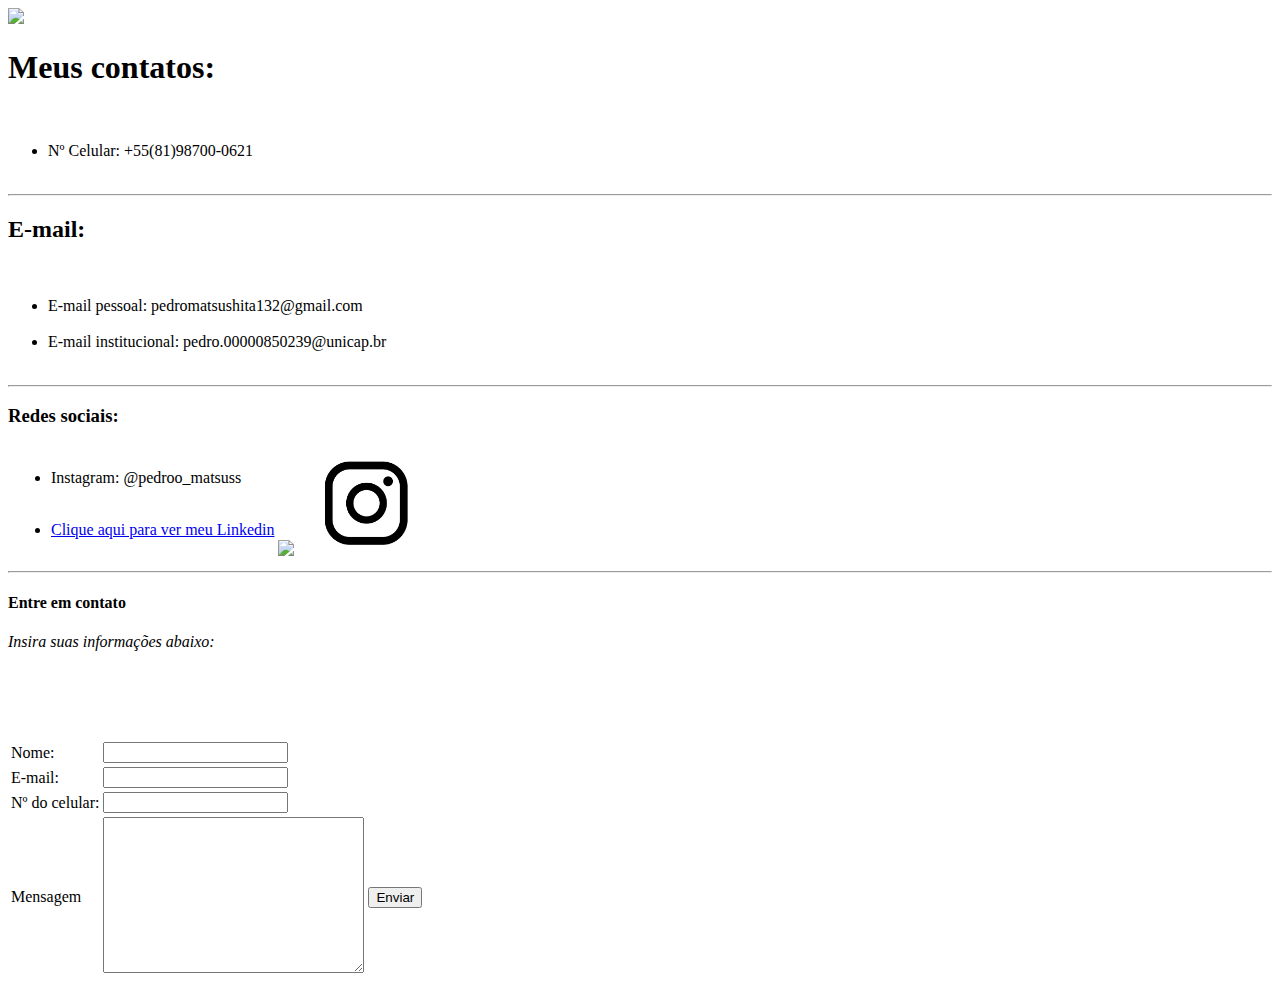
==== contatos.html @ 75599755 "Arquivos da página pessoal" ====
<!DOCTYPE html>
<html lang="en">
<head>
    <meta charset="UTF-8">
  
    <title>Meus contatos</title>
</head>
<body>
    <img src="https://maraba.pa.gov.br/wp-content/uploads/2018/01/contato.png" width="350 px">
    <h1><strong>Meus contatos:</strong></h1><br>
    <ul>
    <li>Nº Celular: +55(81)98700-0621</li><br>
    </ul>
    <hr>
    <h2><strong>E-mail:</strong></h2>
    <br>
    <ul>
    <li>E-mail pessoal: pedromatsushita132@gmail.com</li><br>
    <li>E-mail institucional: pedro.00000850239@unicap.br</li><br>
    </ul>
    <hr>
    <h3><strong>Redes sociais:</strong></h3>
    <table>
    <tr>
    <td>
    <ul>
    <li>Instagram: @pedroo_matsuss</li><br>
    <p><li><a href="https://www.linkedin.com/in/pedro-matsushita-4b5766250/">Clique aqui para ver meu Linkedin</a></p></li>
    </ul>
    </td>
    <td>
    <img src="https://static.vecteezy.com/ti/vetor-gratis/p1/18910715-do-logotipo-do-linkedin-simbolo-do-linkedin-gratis-do-icone-do-linkedin-gratis-vetor.jpg" width="150 px">
    <img src="[data-uri]" width="130 px">    
    </td>
    </tr>
    </table>
    <hr>
    <h4><strong>Entre em contato</strong></h4>
    <form>
    <p><em>Insira suas informações abaixo:</em></p>
    <table>
    <tr>
    <td><label for="name">Nome:</label></td>
    <td><input type="text" id="nome"></td>
    </tr>
    <br>
    <tr>
    <td><label for="email">E-mail:</label></td>
    <td><input type="email" id="email"></td>
    </tr>
    <br>
    <tr>
    <td><label for="numero">Nº do celular:</label></td>
    <td><input type="text" id="numero"></td>
    </tr>
    <br>
    <tr>
    <td><label for="mensagem">Mensagem</label></td><br>
    <td><textarea id="mensagem" cols="30" rows="10"></textarea></td>
    <td><input type="submit" value="Enviar"></td>
    </tr>
    </table>
    </form>


</body>
</html>
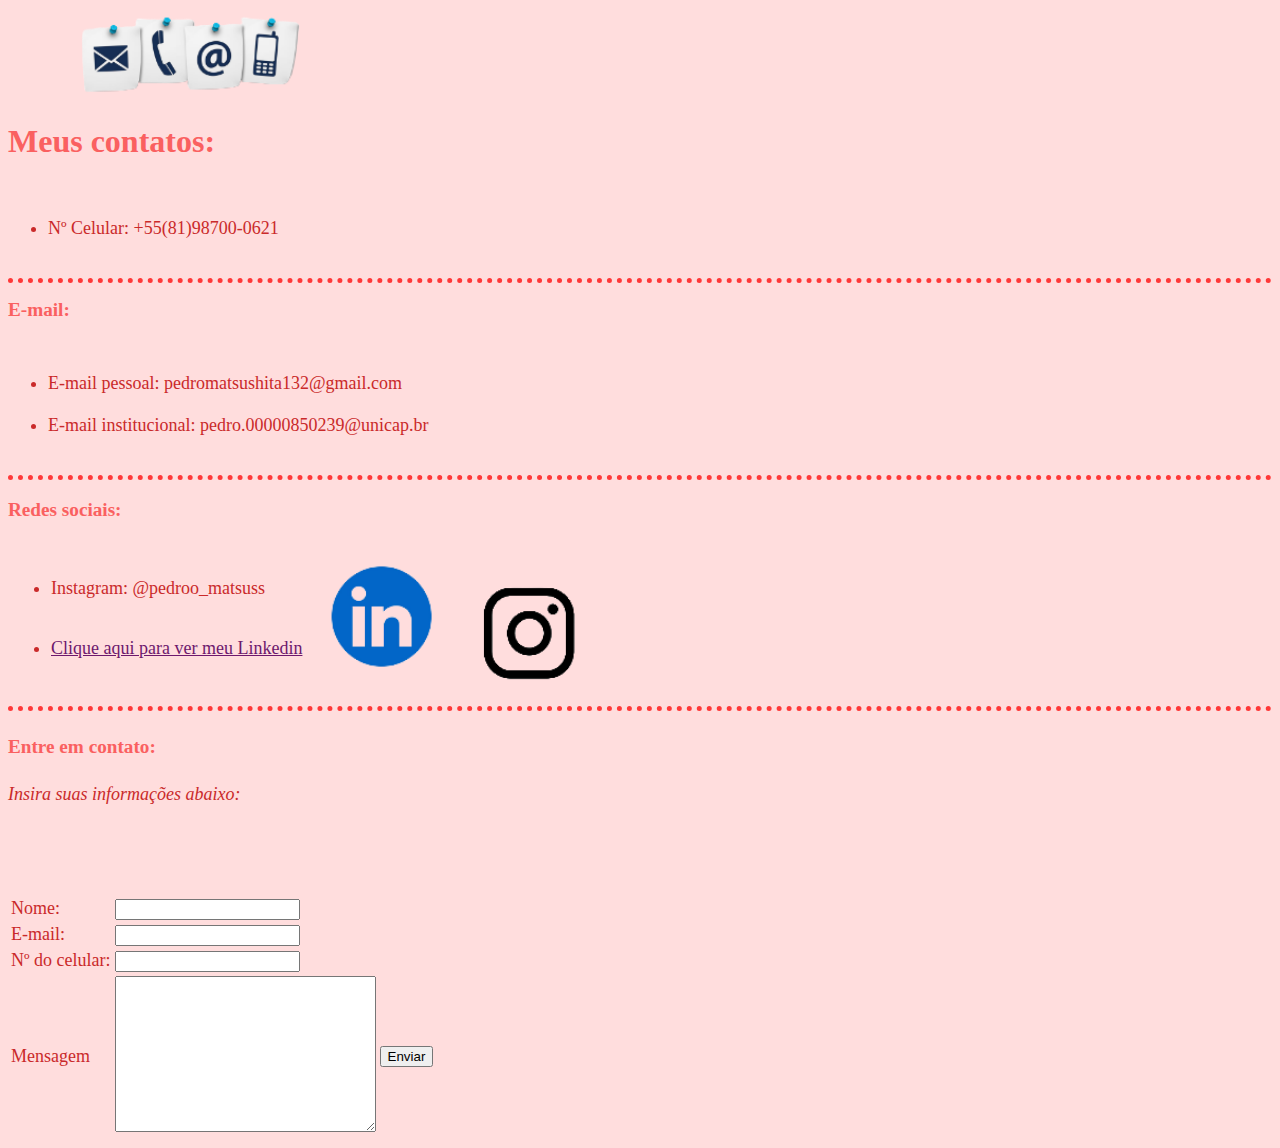
==== commit 796a3caf: "Arquivos da página pessoal" ====
--- a/contatos.html
+++ b/contatos.html
@@ -4,9 +4,10 @@
     <meta charset="UTF-8">
   
     <title>Meus contatos</title>
+    <link rel="stylesheet" href="css/style.css">
 </head>
 <body>
-    <img src="https://maraba.pa.gov.br/wp-content/uploads/2018/01/contato.png" width="350 px">
+    <img src="contatosimg.png" width="350 px">
     <h1><strong>Meus contatos:</strong></h1><br>
     <ul>
     <li>Nº Celular: +55(81)98700-0621</li><br>
@@ -29,13 +30,13 @@
     </ul>
     </td>
     <td>
-    <img src="https://static.vecteezy.com/ti/vetor-gratis/p1/18910715-do-logotipo-do-linkedin-simbolo-do-linkedin-gratis-do-icone-do-linkedin-gratis-vetor.jpg" width="150 px">
-    <img src="[data-uri]" width="130 px">    
+    <img src="linkedinimg.png" width="150 px">
+    <img src="instagramimg.png" width="130 px">    
     </td>
     </tr>
     </table>
     <hr>
-    <h4><strong>Entre em contato</strong></h4>
+    <h4><strong>Entre em contato:</strong></h4>
     <form>
     <p><em>Insira suas informações abaixo:</em></p>
     <table>
@@ -61,7 +62,5 @@
     </tr>
     </table>
     </form>
-
-
 </body>
-</html>+</html>
--- a/css/style.css
+++ b/css/style.css
@@ -0,0 +1,11 @@
+body{background-color: rgb(255, 221, 221);}
+
+hr{border-style: dotted none none; border-width: 5px; width: 100%;border-color: rgb(255, 56, 56);}
+
+h1{font-family: 'Lobster', cursive; color: #fa6060; font-size: xx-large;}
+
+h2, h3, h4{font-family: 'Lobster', cursive; color: #fa6060; font-size: larger;}
+
+a{color: rgb(109, 24, 109);}
+
+table, p, ol, ul, li{font-size: large; font-family: 'Oswald', cursive; color: rgb(202, 42, 42);}